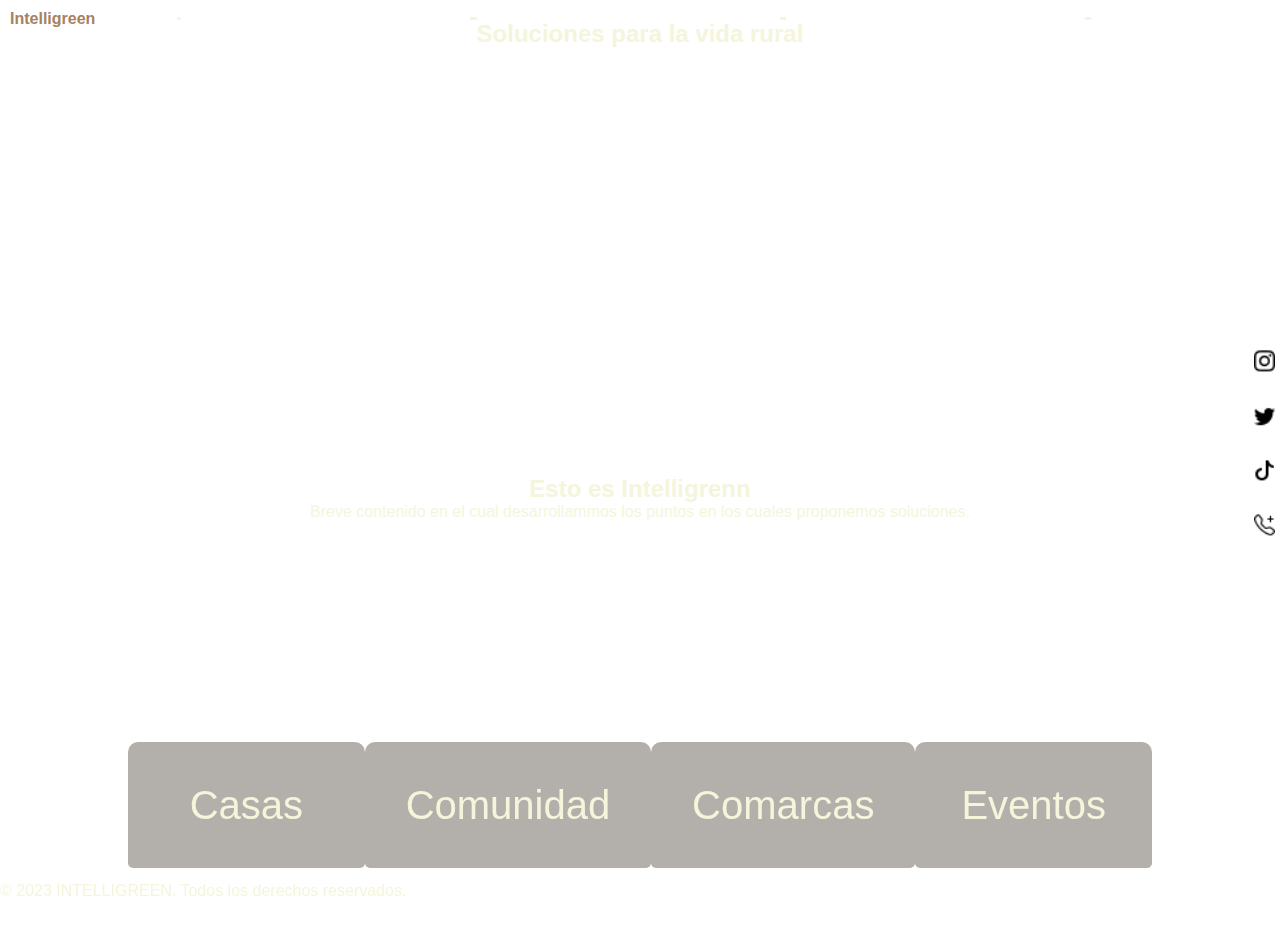
==== index.html @ 9cccd744 "mucho, mvp" ====
<!DOCTYPE html>
<html lang="es">

<head>
	<meta charset="UTF-8">
	<meta name="viewport" content="width=device-width, initial-scale=1.0">
	<link rel="icon" href="./icon/iconn.ico">
	<title>Intelligreen</title>
	<link rel="stylesheet" href="style.css">
	<script src="script.js" defer></script>
</head>

<body>
	<header>
		<div class="navbar">
			<div class="nav-item" onclick="showDiv1()"><a href="#">Inicio</a></div>
			<div class="nav-item" onclick="showDiv2()"><a href="#">Acerca de</a></div>
			<div class="nav-item" onclick="showDiv3()"><a href="#">Servicios</a></div>
			<div class="nav-item" onclick="showDiv4()"><a href="#">Contacto</a></div>
		</div>
		<h2>Soluciones para la vida rural</h2>
	</header>
	<main>
		<div class="colum">
			<nav>
				<ul>
					<li><a href="#"><img src="./icon/instagram.png" alt="Instagram"></a></li>
					<li><a href="#"><img src="./icon/twitter.png" alt="Instagram"></a></li>
					<li><a href="#"><img src="./icon/tiktok.png" alt="Instagram"></a></li>
					<li><a href="#"><img src="./icon/telephone-plus.png" alt="Instagram"></a></li>
				</ul>
			</nav>
		</div>
		<div class="div1">
		<div id="Div1" style="">
			<h2>Esto es Intelligrenn</h2>
			<p>Breve contenido en el cual desarrollammos los puntos en los cuales proponemos soluciones.</p>
		</div>
		<div id="Div2" style="display: none">
			<h2>¿De dónde surge?</h2>
			<p>El proyecto surge por derivadas razones</p>
		</div>
		<div id="Div3" style="display: none">
			<h2>Multiples opciones</h2>
			<p>Un resumen de los servicios recopilados</p>
		</div>
		<div id="Div4" style="display: none">
			<h2>Contacto</h2>
			<p>Estos son los puntos de comunicación e información</p>
		</div>
		</div>
		<div class="brand">Intelligreen</div>
		<!-- Aquí puedes agregar el contenido principal de tu página -->
		<div class="container">
			<div class="item" onclick="openPage('./casas.html')">
				Casas
			</div>
			<div class="item" onclick="openPage('./comunidad.html')">
				Comunidad
			</div>
			<div class="item" onclick="openPage('./comarcas.html')">
				Comarcas
			</div>
			<div class="item" onclick="openPage('./eventos.html')">
				Eventos
			</div>
		</div>
		<footer>
			<!-- Aquí puedes incluir tu pie de página -->
			<p>&copy; 2023 INTELLIGREEN. Todos los derechos reservados.</p>
		</footer>
</body>

</html>
---- style.css ----
*{
	margin: 0;
	padding: 0;
	box-sizing: 0;
}

.navbar {
	display: flex;
	justify-content: space-between;
	max-width: 960px;
	margin: 0 auto;
}

.nav-item {
	font-family:sans-serif;
	padding-bottom:2px;
	background: 
	  linear-gradient(currentColor 0 0) left  var(--p, 50%) bottom 0 /var(--d, 10%) 3px no-repeat,
	  linear-gradient(currentColor 0 0) right var(--p, 50%) bottom 0 /var(--d, 10%) 3px no-repeat;
	transition: 0.3s, background-position 0.3s 0.3s;
}
  
.nav-item:hover {
	--d: 50%;
	--p: 50.1%;
	transition: cubic-bezier(0, 500, 1, 500) 0.3s, background-size 0.3s 0.3s;
}

.nav-item a {
	text-decoration: none;
	color: #fff;
}


/*slider*/



/**/

.brand {
	position: absolute;
	top: 0;
	left: 0;
	padding: 10px;
	color: #a78164;
	font-weight: bold;
  }

.container {
	display: inline-flex;
	align-items: center;
	justify-content: center;
	position: fixed;
	bottom: 0;
	left: 0;
	width: 100%;
	height: 20%;
	padding: 0 10%;
	box-sizing: border-box;
	transition: background-color 0.3s ease-in-out; /* Transición suave para el cambio de color de fondo */
}

.item {
    padding: 4%;
	font-size: 40px;
	background-color: rgba(103, 95, 86, 0.5);
	margin-bottom: 10px;
	flex: 1;
	text-align: center;
	transition: background-color 0.3s ease-in-out;
	max-width: 80%;
	border-radius: 10px 10px 5px 5px;
	position: relative;
}

.item:hover {
	background-color: #b3adad;
	opacity: 85%;
}

.item img {
	max-width: 100%;
	height: 200px;
}

.image-text {
	position: absolute;
	top: 50%;
	left: 50%;
	transform: translate(-50%, -50%);
	background-image: url(./jpeg/imagen2.jpg);
	background-repeat: no-repeat;
	background-size: cover;
	padding: 10px;
	text-align: center;
}

h2 {
	text-align: center;
}

body {
	background-image: url("./jpeg/pueblo1.jpg");
	background-size: cover;
	font-family: Arial, sans-serif;
	color: beige;
	overflow-x: hidden;
}

/*footer {
	position: absolute;
	bottom: 0;
	width: 100%;
	 Estilos adicionales para el footer 
  }*/

/*Columna lateral de nav*/

.colum {
	position: fixed;
	top: 50%;
	right: 0;
	transform: translateY(-50%);
  }
  
  .colum nav ul {
	list-style-type: none;
	padding: 0;
	margin: 0;
	text-align: right;
  }
  
  .colum nav li {
	margin-bottom: 10px;
	transition: 0.3s ease-in-out;
  }

  .colum nav li:hover {
  transform: scale(1.2); /* Aumenta el tamaño del icono al poner el cursor sobre él */
  } 

  .colum li a img {
	width: 130%; /* Ajusta el ancho de la imagen */
	height: 130%; /* Ajusta la altura de la imagen */
}

  .colum nav a {
	display: block;
	padding: 10px;
	text-decoration: none;
	color: #333333;
	transition: background-color 0.3s ease-in-out;
  }
  
  .colum nav a i {	
	margin-right: 5px;
  }
 
  .colum nav a:hover {
	background-color: #ebebeb;
  }
  
  .colum nav a:hover span {
	transform: scale(1.2); /* Aumento del tamaño de la etiqueta */;
  }

.div1 {
	display: flex;
  flex-direction: column;
  align-items: center;
  justify-content: center;
  text-align: justify;
  height: 100vh;
  }
  
  .div1 main div {
	max-width: 600px;
	margin-bottom: 20px;
  }

footer {
	position: absolute;
        bottom: 0;
        right: 0;
        left: 0;
        height: auto;
        text-align: left;
        padding: auto;
}
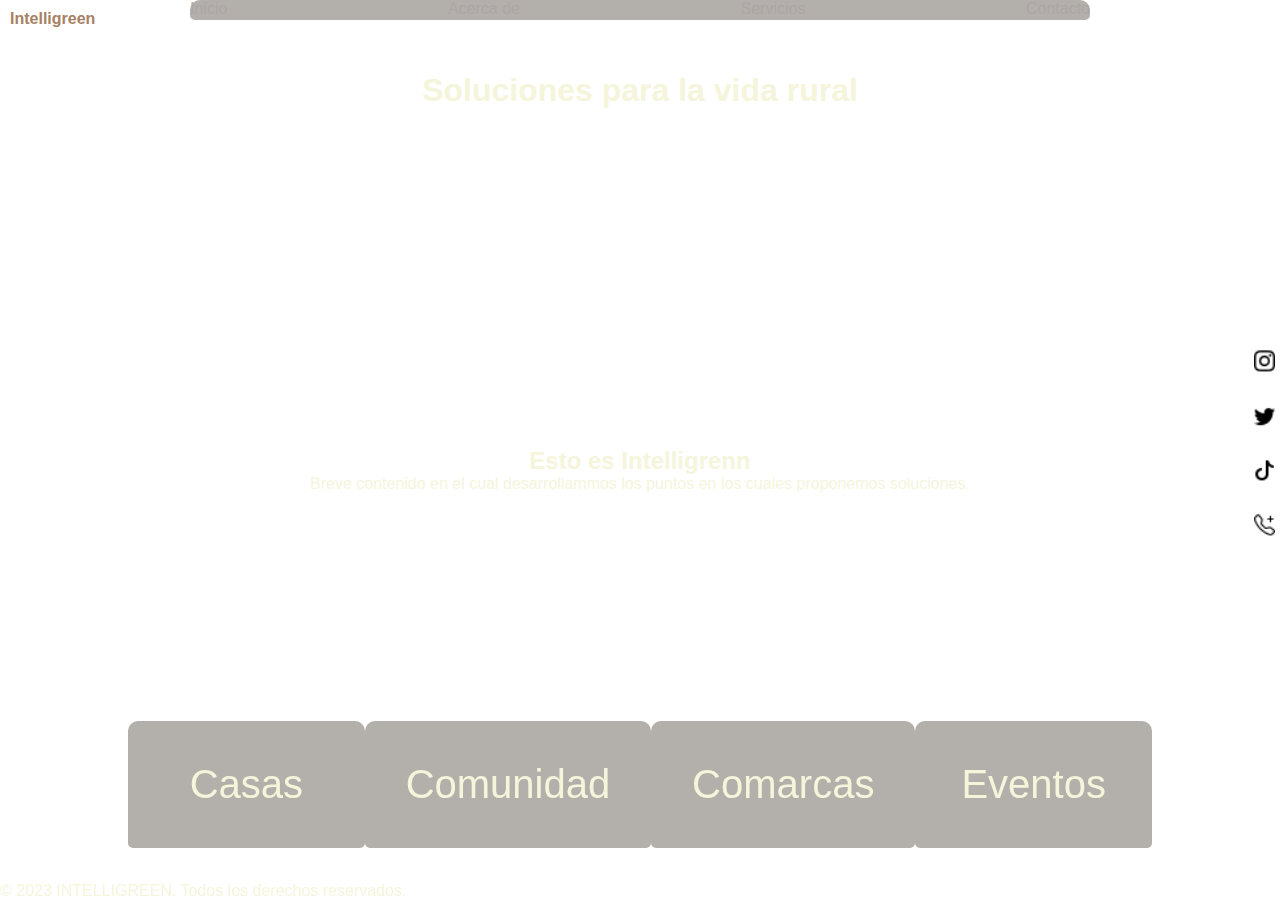
==== commit 3b682c13: "ultimos añadidos y ajustes" ====
--- a/index.html
+++ b/index.html
@@ -18,7 +18,7 @@
 			<div class="nav-item" onclick="showDiv3()"><a href="#">Servicios</a></div>
 			<div class="nav-item" onclick="showDiv4()"><a href="#">Contacto</a></div>
 		</div>
-		<h2>Soluciones para la vida rural</h2>
+		<h1>Soluciones para la vida rural</h1>
 	</header>
 	<main>
 		<div class="colum">
--- a/style.css
+++ b/style.css
@@ -7,28 +7,28 @@
 .navbar {
 	display: flex;
 	justify-content: space-between;
-	max-width: 960px;
+	padding: auto;
+	border-radius: 10px 10px 5px 5px;
+	max-width: 900px;
+	background-color: rgba(103, 95, 86, 0.5);
 	margin: 0 auto;
 }
 
 .nav-item {
 	font-family:sans-serif;
 	padding-bottom:2px;
-	background: 
-	  linear-gradient(currentColor 0 0) left  var(--p, 50%) bottom 0 /var(--d, 10%) 3px no-repeat,
-	  linear-gradient(currentColor 0 0) right var(--p, 50%) bottom 0 /var(--d, 10%) 3px no-repeat;
-	transition: 0.3s, background-position 0.3s 0.3s;
+	transition: 0.3s ease-in-out;
 }
   
 .nav-item:hover {
-	--d: 50%;
-	--p: 50.1%;
-	transition: cubic-bezier(0, 500, 1, 500) 0.3s, background-size 0.3s 0.3s;
+	background-color: rgba(159, 102, 37, 0.5);
+	border-radius: 10px 10px 5px 5px;
+	transform: scale(1.2);
 }
 
 .nav-item a {
 	text-decoration: none;
-	color: #fff;
+	color: #aca6a6;
 }
 
 
@@ -65,7 +65,7 @@
     padding: 4%;
 	font-size: 40px;
 	background-color: rgba(103, 95, 86, 0.5);
-	margin-bottom: 10px;
+	margin-bottom: 5%;
 	flex: 1;
 	text-align: center;
 	transition: background-color 0.3s ease-in-out;
@@ -79,22 +79,13 @@
 	opacity: 85%;
 }
 
-.item img {
-	max-width: 100%;
-	height: 200px;
-}
-
-.image-text {
-	position: absolute;
-	top: 50%;
-	left: 50%;
-	transform: translate(-50%, -50%);
-	background-image: url(./jpeg/imagen2.jpg);
-	background-repeat: no-repeat;
-	background-size: cover;
-	padding: 10px;
-	text-align: center;
-}
+h1 {
+	text-align: center; /* Centra el texto horizontalmente */
+	position: absolute; /* Habilita el posicionamiento absoluto */
+	top: 10%; /* Mueve el elemento hacia abajo un 50% de su contenedor */
+	left: 50%; /* Centra el elemento horizontalmente */
+	transform: translate(-50%, -50%); /* Ajusta la posición vertical y horizontalmente */
+  }
 
 h2 {
 	text-align: center;
@@ -106,6 +97,7 @@
 	font-family: Arial, sans-serif;
 	color: beige;
 	overflow-x: hidden;
+	overflow: hidden;
 }
 
 /*footer {
@@ -137,7 +129,9 @@
   }
 
   .colum nav li:hover {
+	opacity: 60%;
   transform: scale(1.2); /* Aumenta el tamaño del icono al poner el cursor sobre él */
+  
   } 
 
   .colum li a img {
@@ -146,6 +140,7 @@
 }
 
   .colum nav a {
+    border-radius: 10px 10px 5px 5px;
 	display: block;
 	padding: 10px;
 	text-decoration: none;
@@ -188,3 +183,43 @@
         text-align: left;
         padding: auto;
 }
+
+/* Estilos específicos para dispositivos móviles */
+@media (max-width: 768px) {
+	.container {
+	  flex-direction: column;
+	  height: auto;
+	  padding: 10px;
+	}
+  
+	.item {
+	  margin-bottom: 10px;
+	  max-width: 100%;
+	  padding: 10px;
+	}
+  
+	.item img {
+	  height: auto;
+	}
+  
+	.image-text {
+	  padding: 5px;
+	}
+
+	.brand {
+		position: static;
+		margin-bottom: 10px;
+	  }
+  }
+  
+  @media (max-width: 480px) {
+	.item {
+	  font-size: 24px;
+	}
+  }
+  
+  @media (max-width: 320px) {
+	.item {
+	  font-size: 20px;
+	}
+  }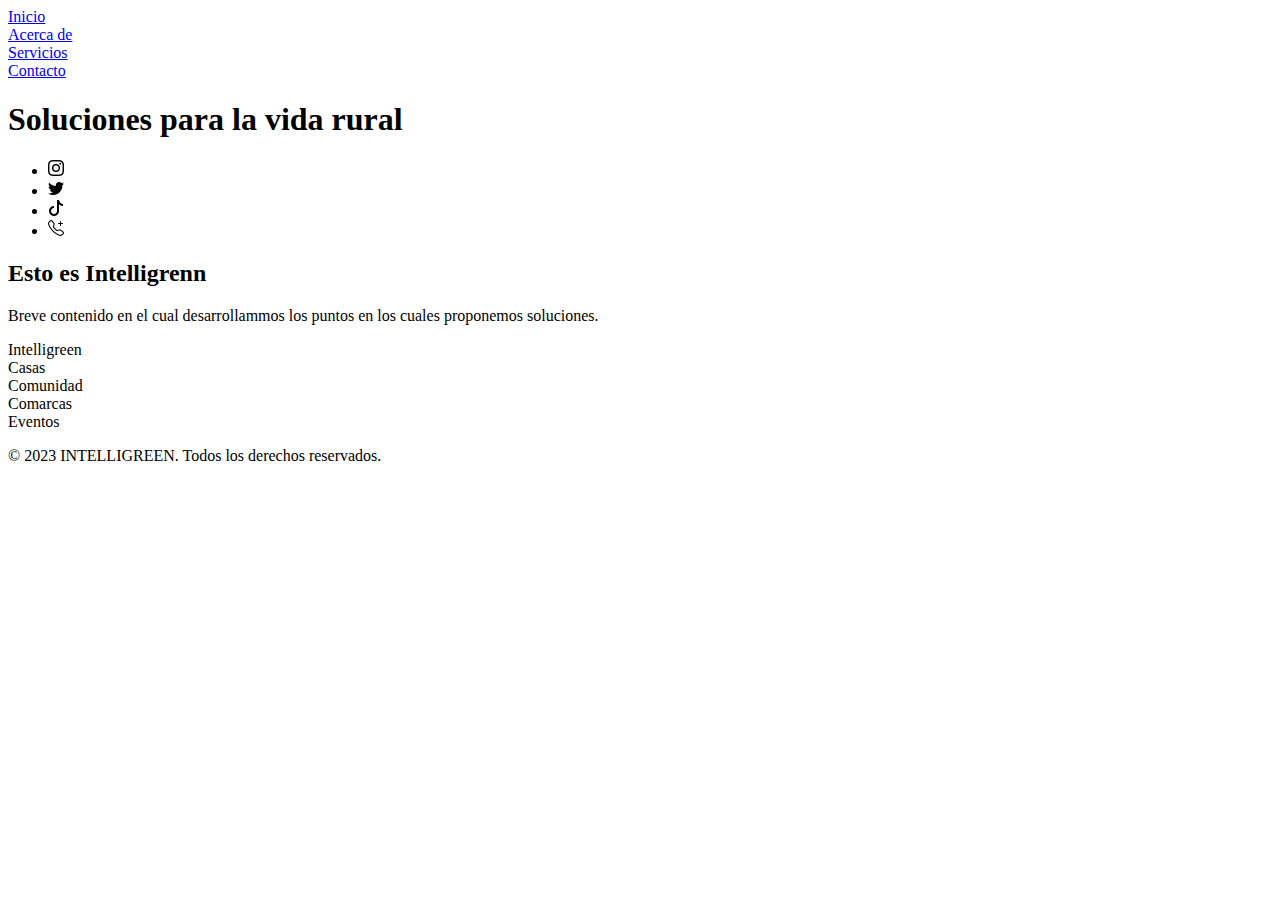
==== commit e3ce7d50: "update, organización" ====
--- a/index.html
+++ b/index.html
@@ -6,8 +6,8 @@
 	<meta name="viewport" content="width=device-width, initial-scale=1.0">
 	<link rel="icon" href="./icon/iconn.ico">
 	<title>Intelligreen</title>
-	<link rel="stylesheet" href="style.css">
-	<script src="script.js" defer></script>
+	<link rel="stylesheet" href="./css/styles.css">
+	<script src="./js/script.js" defer></script>
 </head>
 
 <body>
@@ -49,19 +49,19 @@
 			<p>Estos son los puntos de comunicación e información</p>
 		</div>
 		</div>
-		<div class="brand">Intelligreen</div>
+		<div class="brand" onclick="cargarPaginaInicio()">Intelligreen</div>
 		<!-- Aquí puedes agregar el contenido principal de tu página -->
 		<div class="container">
-			<div class="item" onclick="openPage('./casas.html')">
+			<div class="item" onclick="openPage('./pages/casas.html')">
 				Casas
 			</div>
-			<div class="item" onclick="openPage('./comunidad.html')">
+			<div class="item" onclick="openPage('./pages/comunidad.html')">
 				Comunidad
 			</div>
-			<div class="item" onclick="openPage('./comarcas.html')">
+			<div class="item" onclick="openPage('./pages/comarcas.html')">
 				Comarcas
 			</div>
-			<div class="item" onclick="openPage('./eventos.html')">
+			<div class="item" onclick="openPage('./pages/eventos.html')">
 				Eventos
 			</div>
 		</div>
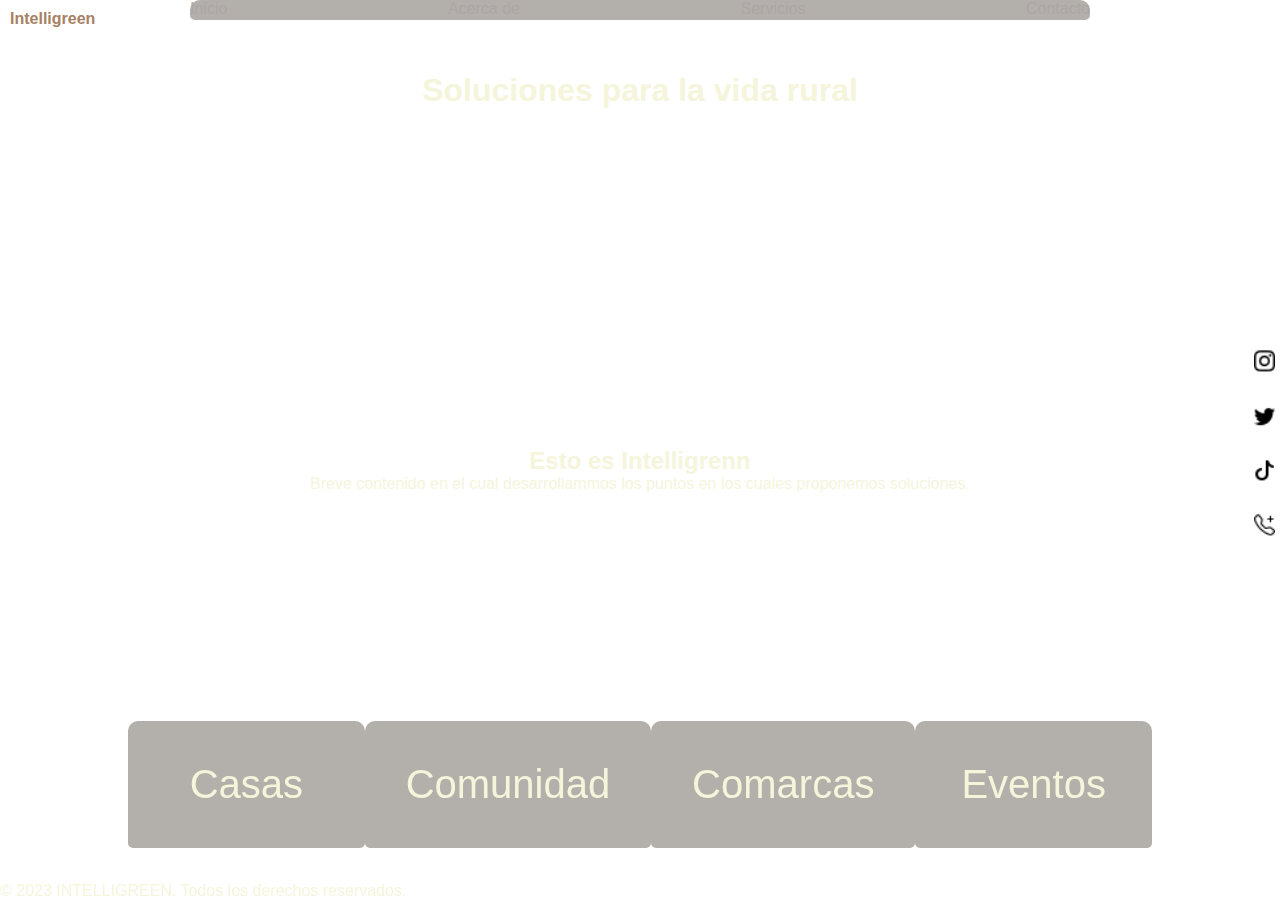
==== commit 8d562eab: "debería funcionar el styles" ====
--- a/index.html
+++ b/index.html
@@ -6,7 +6,7 @@
 	<meta name="viewport" content="width=device-width, initial-scale=1.0">
 	<link rel="icon" href="./icon/iconn.ico">
 	<title>Intelligreen</title>
-	<link rel="stylesheet" href="./css/styles.css">
+	<link rel="stylesheet" href="./css/style.css">
 	<script src="./js/script.js" defer></script>
 </head>
 
--- a/css/style.css
+++ b/css/style.css
@@ -0,0 +1,237 @@
+* {
+	margin: 0;
+	padding: 0;
+	box-sizing: 0;
+}
+
+.navbar {
+	display: flex;
+	justify-content: space-between;
+	padding: auto;
+	border-radius: 10px 10px 5px 5px;
+	max-width: 900px;
+	background-color: rgba(103, 95, 86, 0.5);
+	margin: 0 auto;
+}
+
+.nav-item {
+	font-family: sans-serif;
+	padding-bottom: 2px;
+	transition: 0.3s ease-in-out;
+}
+
+.nav-item:hover {
+	background-color: rgba(159, 102, 37, 0.5);
+	border-radius: 10px 10px 5px 5px;
+	transform: scale(1.2);
+}
+
+.nav-item a {
+	text-decoration: none;
+	color: #aca6a6;
+}
+
+
+/*slider*/
+
+
+
+/**/
+
+.brand {
+	cursor: pointer;
+	position: absolute;
+	top: 0;
+	left: 0;
+	padding: 10px;
+	color: #a78164;
+	font-weight: bold;
+}
+
+.container {
+	display: inline-flex;
+	align-items: center;
+	justify-content: center;
+	position: fixed;
+	bottom: 0;
+	left: 0;
+	width: 100%;
+	height: 20%;
+	padding: 0 10%;
+	box-sizing: border-box;
+	transition: background-color 0.3s ease-in-out;
+	/* Transición suave para el cambio de color de fondo */
+}
+
+.item {
+	padding: 4%;
+	font-size: 40px;
+	background-color: rgba(103, 95, 86, 0.5);
+	margin-bottom: 5%;
+	flex: 1;
+	text-align: center;
+	transition: background-color 0.3s ease-in-out;
+	max-width: 80%;
+	border-radius: 10px 10px 5px 5px;
+	position: relative;
+}
+
+.item:hover {
+	background-color: #b3adad;
+	opacity: 85%;
+}
+
+h1 {
+	text-align: center;
+	/* Centra el texto horizontalmente */
+	position: absolute;
+	/* Habilita el posicionamiento absoluto */
+	top: 10%;
+	/* Mueve el elemento hacia abajo un 50% de su contenedor */
+	left: 50%;
+	/* Centra el elemento horizontalmente */
+	transform: translate(-50%, -50%);
+	/* Ajusta la posición vertical y horizontalmente */
+}
+
+h2 {
+	text-align: center;
+}
+
+body {
+	background-image: url("../jpeg/pueblo1.jpg");
+	background-size: cover;
+	font-family: Arial, sans-serif;
+	color: beige;
+	overflow-x: hidden;
+	overflow: hidden;
+}
+
+/*footer {
+	position: absolute;
+	bottom: 0;
+	width: 100%;
+	 Estilos adicionales para el footer 
+  }*/
+
+/*Columna lateral de nav*/
+
+.colum {
+	position: fixed;
+	top: 50%;
+	right: 0;
+	transform: translateY(-50%);
+}
+
+.colum nav ul {
+	list-style-type: none;
+	padding: 0;
+	margin: 0;
+	text-align: right;
+}
+
+.colum nav li {
+	margin-bottom: 10px;
+	transition: 0.3s ease-in-out;
+}
+
+.colum nav li:hover {
+	opacity: 60%;
+	transform: scale(1.2);
+	/* Aumenta el tamaño del icono al poner el cursor sobre él */
+
+}
+
+.colum li a img {
+	width: 130%;
+	/* Ajusta el ancho de la imagen */
+	height: 130%;
+	/* Ajusta la altura de la imagen */
+}
+
+.colum nav a {
+	border-radius: 10px 10px 5px 5px;
+	display: block;
+	padding: 10px;
+	text-decoration: none;
+	color: #333333;
+	transition: background-color 0.3s ease-in-out;
+}
+
+.colum nav a i {
+	margin-right: 5px;
+}
+
+.colum nav a:hover {
+	background-color: #ebebeb;
+}
+
+.colum nav a:hover span {
+	transform: scale(1.2);
+	/* Aumento del tamaño de la etiqueta */
+	;
+}
+
+.div1 {
+	display: flex;
+	flex-direction: column;
+	align-items: center;
+	justify-content: center;
+	text-align: justify;
+	height: 100vh;
+}
+
+.div1 main div {
+	max-width: 600px;
+	margin-bottom: 20px;
+}
+
+footer {
+	position: absolute;
+	bottom: 0;
+	right: 0;
+	left: 0;
+	height: auto;
+	text-align: left;
+	padding: auto;
+}
+
+/* Estilos específicos para dispositivos móviles */
+@media (max-width: 768px) {
+	.container {
+		flex-direction: column;
+		height: auto;
+		padding: 10px;
+	}
+
+	.item {
+		margin-bottom: 10px;
+		max-width: 100%;
+		padding: 10px;
+	}
+
+	.item img {
+		height: auto;
+	}
+
+	.image-text {
+		padding: 5px;
+	}
+
+	.brand {
+		position: static;
+		margin-bottom: 10px;
+	}
+}
+
+@media (max-width: 480px) {
+	.item {
+		font-size: 24px;
+	}
+}
+
+@media (max-width: 320px) {
+	.item {
+		font-size: 20px;
+	}
+}